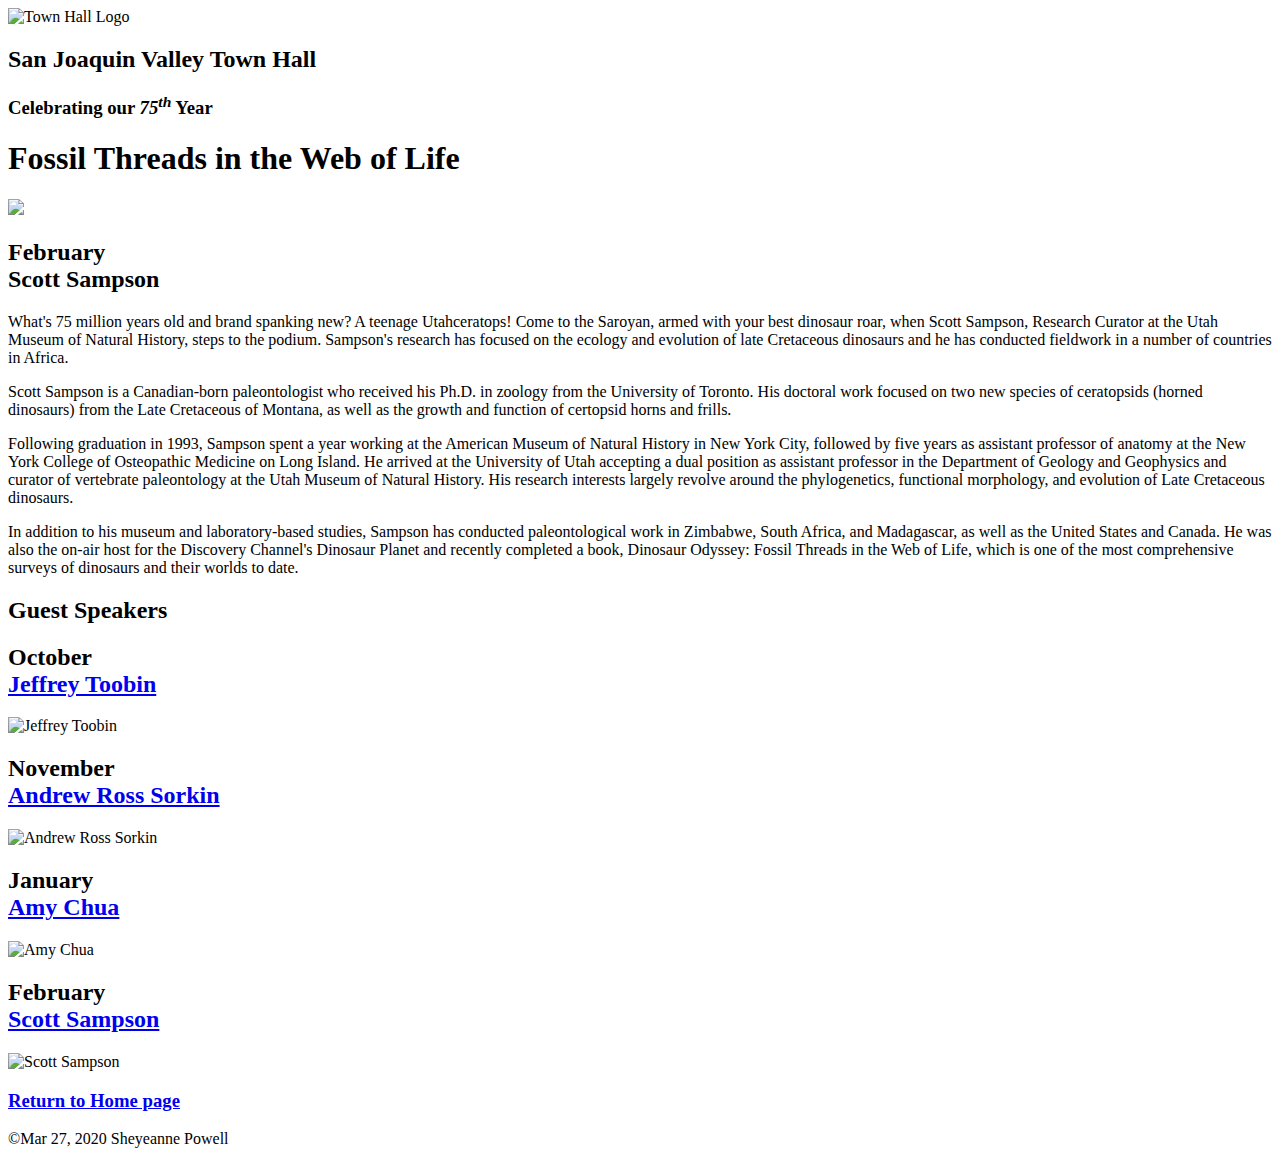
==== sampson.html @ ec57eab4 "Add files via upload" ====
<!DOCTYPE html>
<html lang="en">

<head>
	<meta charset="utf-8">
	<title>San Joaquin Valley Town Hall</title>
	<link rel="shortcut icon" href="images/favicon.ico">
	<link rel="stylesheet" href="styles/normalize.css">
	<link rel="stylesheet" href="../styles/speaker.css">
</head>

<body>
	<header>
		<img src="../images/town_hall_logo.gif" alt="Town Hall Logo" style="width:80px;height:80px;">
		<h2>San Joaquin Valley Town Hall</h2>
		<h3>Celebrating our <em class="shadow">75<sup>th</sup></em> Year</h3>
	</header>
	<main>
		<section>
			<h1>Fossil Threads in the Web of Life</h1>
			<article>
				<img src="../images/sampson_dinosaur.jpg">
				<h2>February<br>Scott Sampson</h2>
				<p>What's 75 million years old and brand spanking new? A teenage Utahceratops! Come to the 
				   Saroyan, armed with your best dinosaur roar, when Scott Sampson, Research Curator at the 
				   Utah Museum of Natural History, steps to the podium. Sampson's research has focused on the 
				   ecology and evolution of late Cretaceous dinosaurs and he has conducted fieldwork in a number 
				   of countries in Africa.</p>
				<p>Scott Sampson is a Canadian-born paleontologist who received his Ph.D. in zoology from the 
				   University of Toronto. His doctoral work focused on two new species of ceratopsids (horned 
				   dinosaurs) from the Late Cretaceous of Montana, as well as the growth and function of certopsid 
				   horns and frills.</p>
				<p>Following graduation in 1993, Sampson spent a year working at the American Museum of Natural 
				   History in New York City, followed by five years as assistant professor of anatomy at the New 
				   York College of Osteopathic Medicine on Long Island. He arrived at the University of Utah 
				   accepting a dual position as assistant professor in the Department of Geology and Geophysics 
				   and curator of vertebrate paleontology at the Utah Museum of Natural History. His research 
				   interests largely revolve around the phylogenetics, functional morphology, and evolution of 
				   Late Cretaceous dinosaurs.</p>
				<p>In addition to his museum and laboratory-based studies, Sampson has conducted paleontological 
				   work in Zimbabwe, South Africa, and Madagascar, as well as the United States and Canada. He was 
				   also the on-air host for the Discovery Channel's Dinosaur Planet and recently completed a book, 
				   Dinosaur Odyssey: Fossil Threads in the Web of Life, which is one of the most 
				   comprehensive surveys of dinosaurs and their worlds to date.</p>
			</article>
		</section>
		<aside>
			<h2>Guest Speakers</h2>
			<h2>October<br><a href="../speakers/toobin.html">Jeffrey Toobin</a></h2>
			<img src="../images/toobin75.jpg" alt="Jeffrey Toobin" style="width:75px;height:75px;">
			<h2>November<br><a href="../speakers/sorkin.html">Andrew Ross Sorkin</a></h2>
			<img src="../images/sorkin75.jpg" alt="Andrew Ross Sorkin" style="width:75px;height:75px">
			<h2>January<br><a href="../speakers/chua.html">Amy Chua</a></h2>
			<img src="../images/chua75.jpg" alt="Amy Chua" style="width:75px;height:75px;">
			<h2>February<br><a href="../speakers/sampson.html">Scott Sampson</a></h2>
			<img src="../images/sampson75.jpg" alt="Scott Sampson">
			<h3><a href="../index.html">Return to Home page</a></h3>
		</aside>
	</main>
	<footer>
		<p>&#169;Mar 27, 2020 Sheyeanne Powell</p>
	</footer>
</body>
</html>
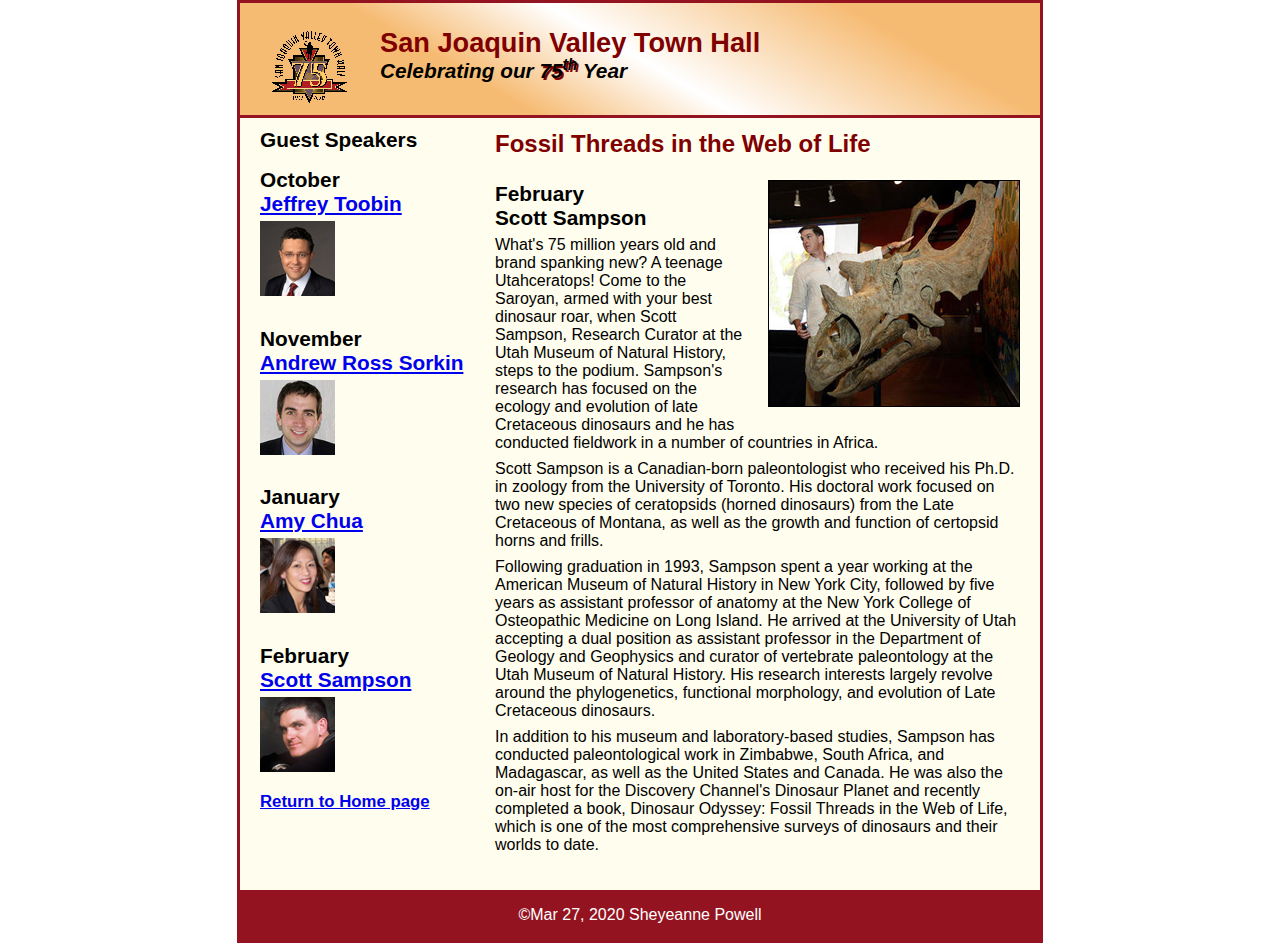
==== commit d9e64ffb: "Update sampson.html" ====
--- a/sampson.html
+++ b/sampson.html
@@ -4,14 +4,14 @@
 <head>
 	<meta charset="utf-8">
 	<title>San Joaquin Valley Town Hall</title>
-	<link rel="shortcut icon" href="images/favicon.ico">
-	<link rel="stylesheet" href="styles/normalize.css">
-	<link rel="stylesheet" href="../styles/speaker.css">
+	<link rel="shortcut icon" href="favicon.ico">
+	<link rel="stylesheet" href="normalize.css">
+	<link rel="stylesheet" href="speaker.css">
 </head>
 
 <body>
 	<header>
-		<img src="../images/town_hall_logo.gif" alt="Town Hall Logo" style="width:80px;height:80px;">
+		<img src="town_hall_logo.gif" alt="Town Hall Logo" style="width:80px;height:80px;">
 		<h2>San Joaquin Valley Town Hall</h2>
 		<h3>Celebrating our <em class="shadow">75<sup>th</sup></em> Year</h3>
 	</header>
@@ -19,7 +19,7 @@
 		<section>
 			<h1>Fossil Threads in the Web of Life</h1>
 			<article>
-				<img src="../images/sampson_dinosaur.jpg">
+				<img src="sampson_dinosaur.jpg">
 				<h2>February<br>Scott Sampson</h2>
 				<p>What's 75 million years old and brand spanking new? A teenage Utahceratops! Come to the 
 				   Saroyan, armed with your best dinosaur roar, when Scott Sampson, Research Curator at the 
@@ -46,15 +46,15 @@
 		</section>
 		<aside>
 			<h2>Guest Speakers</h2>
-			<h2>October<br><a href="../speakers/toobin.html">Jeffrey Toobin</a></h2>
-			<img src="../images/toobin75.jpg" alt="Jeffrey Toobin" style="width:75px;height:75px;">
-			<h2>November<br><a href="../speakers/sorkin.html">Andrew Ross Sorkin</a></h2>
-			<img src="../images/sorkin75.jpg" alt="Andrew Ross Sorkin" style="width:75px;height:75px">
-			<h2>January<br><a href="../speakers/chua.html">Amy Chua</a></h2>
-			<img src="../images/chua75.jpg" alt="Amy Chua" style="width:75px;height:75px;">
-			<h2>February<br><a href="../speakers/sampson.html">Scott Sampson</a></h2>
-			<img src="../images/sampson75.jpg" alt="Scott Sampson">
-			<h3><a href="../index.html">Return to Home page</a></h3>
+			<h2>October<br><a href="toobin.html">Jeffrey Toobin</a></h2>
+			<img src="toobin75.jpg" alt="Jeffrey Toobin" style="width:75px;height:75px;">
+			<h2>November<br><a href="sorkin.html">Andrew Ross Sorkin</a></h2>
+			<img src="sorkin75.jpg" alt="Andrew Ross Sorkin" style="width:75px;height:75px">
+			<h2>January<br><a href="chua.html">Amy Chua</a></h2>
+			<img src="chua75.jpg" alt="Amy Chua" style="width:75px;height:75px;">
+			<h2>February<br><a href="sampson.html">Scott Sampson</a></h2>
+			<img src="sampson75.jpg" alt="Scott Sampson">
+			<h3><a href="index.html">Return to Home page</a></h3>
 		</aside>
 	</main>
 	<footer>
--- a/speaker.css
+++ b/speaker.css
@@ -0,0 +1,129 @@
+/* the styles for the elements */
+* {
+	margin: 0;
+	padding: 0;
+}
+body {
+	font-family: Arial, Helvetica, sans-serif;
+    font-size: 100%;
+    width: 800px;
+    margin-top: 0;
+    margin-bottom: 0;
+    margin-right: auto;
+    margin-left: auto;
+    border-width: 3px;
+    border-color: #931420;
+    border-style: solid;
+    background-color: #fffded;
+}
+html {
+	background-color: white;
+}
+a:hover {
+	font-style: italic;
+}
+header{
+
+	border-bottom-width: 3px;
+	border-bottom-color: #931420;
+	border-bottom-style: solid; 
+	padding-top: 1.5em;
+	padding-bottom: 2em;
+	background: linear-gradient(30deg, #f6bb73 0%, #f6bb73 30%, #FFFFFF 50%, #f6bb73 80%, #f6bb73 100%);
+	}
+
+/* the styles for the header */
+header img {
+	float: left;
+	padding-left: 30px;
+	padding-right: 30px;
+}
+header h2 {
+	font-size: 170%;
+	color: #800000;
+}
+header h3 {
+	font-size: 130%;
+	font-style: italic;
+}
+.shadow{
+	text-shadow: 2px 2px #800000;
+}
+
+/* the styles for the section */
+main {
+	clear: left;
+}
+section {
+	width: 525px;
+	float: right;
+	padding-right: 20px; 
+	padding-left: 20px;
+	padding-bottom: 20px;
+}
+section h1 {
+	font-size: 150%;
+	padding-top: .5em;
+	padding-bottom: .25em;
+	margin: 0;   
+	color: #800000;            
+}
+section h2 {
+	font-size: 130%;
+	padding-top: .5em;
+	padding-bottom: .25em;
+}
+section p {
+	padding-bottom: .5em;
+}
+section blockquote {
+	padding-left: 2em;
+	padding-right: 2em;
+	font-style: italic;
+}
+section ul {
+	padding-bottom: .25em;
+	padding-left: 1.25em;
+}
+section li {
+	padding-bottom: .35em;
+}
+article {
+	padding-top: .5em;
+	padding-bottom: .5em; 
+}
+article img {
+	float: right;
+	margin: .5em 0 1em 1em;
+	border: 1px solid black;
+}
+aside {
+	width: 215px;
+	float: right;
+	padding-left: 20px;
+	padding-bottom: 20px;
+}
+aside h2 {
+	font-size: 130%;
+	padding-top: .5em;
+	padding-bottom: .25em;
+}
+aside h3 {
+	font-size: 105%;
+	padding-bottom: .25em;
+}
+aside img {
+	padding-bottom: 1em;
+}
+
+/* the styles for the footer */
+footer p {
+	text-align: center;
+	color: white;
+	padding-top: 1em;
+	padding-bottom: 1em;
+}
+footer {
+	background-color: #931420;
+	clear: both;
+}
